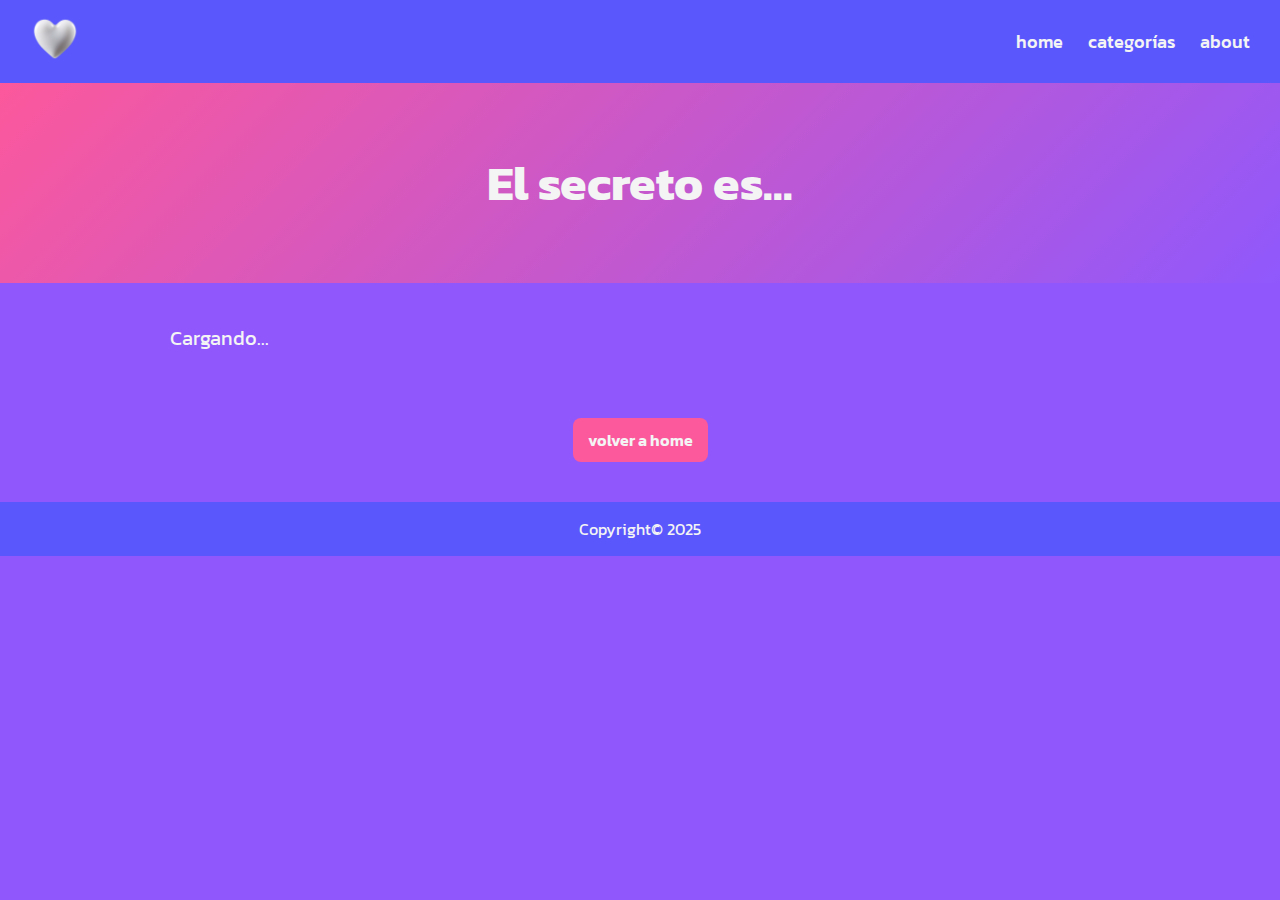
==== recipe.html @ 3b5b647e "git add ." ====
<!DOCTYPE html>
<html lang="es">
<head>
    <meta charset="UTF-8">
    <meta name="viewport" content="width=device-width, initial-scale=1.0">
    <title>Detalle de Receta</title>
    <link rel="preconnect" href="https://fonts.googleapis.com">
    <link href="https://fonts.googleapis.com/css2?family=Kanit:wght@300;400;700&family=Oi&family=Sen:wght@400..800&family=Sour+Gummy:ital,wght@0,100..900;1,100..900&display=swap" rel="stylesheet">
    <link rel="stylesheet" href="assets/css/styles.css">
</head>
<body>
    <nav>
        <div class="logo_container">
            <img src="assets/imgs/corazon.webp" alt="logo corazón">
        </div>
        <ul>
            <li><a href="index.html">home</a></li>
            <li><a href="categorias.html">categorías</a></li>
            <li><a href="about.html">about</a></li>
        </ul>
    </nav>
    <main>
        <section class="detail">
            <h1>El secreto es...</h1>
        </section>
        <section class="receta-detalle boxed">
            <div id="recipe-container">
                <p>Cargando...</p>
            </div>
            <div id="volver">
                <a href="index.html">volver a home</a>
            </div>
        </section>
    </main>
    <footer>
        <div>
            Copyright© 2025
        </div>
    </footer>
    <script src="./assets/js/recipe.js"></script>
</body>
</html>
---- assets/css/styles.css ----
* {
    box-sizing: border-box;
    margin: 0;
    padding: 0;
}

:root {
    --violeta: #9058FC;
    --lila: #D580FF;
    --azul: #5A58FC;
    --fucsia: #FC589C;
    --blanco: #f4f4f4;
}

body {
    font-family: "Kanit", sans-serif;
    background-color: var(--violeta);
    color: var(--blanco);
}

nav {
    display: flex;
    justify-content: space-between;
    align-items: center;
    padding: 15px 30px;
    background-color: var(--azul);
}

.logo_container img {
    width: 50px;
}

nav ul {
    display: flex;
    gap: 25px;
    align-items: center;
}

nav ul li {
    list-style: none;
}

nav ul li a {
    font-size: 18px;
    font-weight: 500;
    transition: color 0.2s ease;
    text-decoration: none;
    color: var(--blanco);
}

nav ul li a:hover {
    color: var(--fucsia);
}

header {
    display: flex;
    justify-content: space-between;
    align-items: center;
    padding: 20px 30px;
    background-color: var(--azul);
    position: relative;
}

header .logo_container img {
    height: 4px;
}

.hero {
    height: 275px;
    display: flex;
    justify-content: center;
    align-items: center;
    background: linear-gradient(135deg, var(--fucsia), var(--violeta));
    text-align: center;
}

.hero h1 {
    font-size: 48px;
    font-weight: 700;
    line-height: 53px;
}

.recetas {
    padding: 40px 20px;
    width: 80%;
    margin: 0 auto;
}

.recetas h2 {
    font-size: 36px;
    font-weight: 600;
    line-height: 41px;
    margin-bottom: 20px;
}

.recetas_grid {
    display: grid;
    grid-template-columns: repeat(auto-fit, minmax(250px, 1fr));
    gap: 20px;
    max-width: 1200px;
    margin: 0 auto;
}

.receta {
    display: flex;
    flex-direction: column;
    align-items: center;
    height: 100%;
    background-color: var(--blanco);
    color: var(--azul);
    text-align: center;
    border-radius: 12px;
    overflow: hidden;
    box-shadow: 0px 5px 15px rgba(0, 0, 0, 0.2);
    transition: transform 0.2s ease, box-shadow 0.2s ease;
}

.receta:hover {
    transform: translateY(-5px);
    box-shadow: 0px 10px 20px rgba(0, 0, 0, 0.3);
}

.receta img {
    width: 100%;
    height: 180px;
    object-fit: cover;
}

.receta h3 {
    font-size: 22px;
    font-weight: 600;
    margin: 15px 10px;
}

.receta a {
    margin-bottom: 15px;
    padding: 10px 15px;
    background-color: var(--fucsia);
    border-radius: 8px;
    color: var(--blanco);
    font-weight: 600;
    transition: background 0.2s ease;
    text-decoration: none;
    margin-top: auto;
}

.receta a:hover {
    background-color: var(--lila);
}

footer {
    display: flex;
    justify-content: center;
    align-items: center;
    padding: 15px 30px;
    background-color: var(--azul);
    position: relative;
    width: 100%;
    margin-top: 40px;
}

.detail {
    height: 200px;
    display: flex;
    justify-content: center;
    align-items: center;
    background: linear-gradient(135deg, var(--fucsia), var(--violeta));
    text-align: center;
}

.detail h1 {
    font-size: 48px;
    font-weight: 700;
    line-height: 53px;
}

#recipe-container {
    max-width: 1000px;
    margin: 10px auto;
    padding: 30px;
}

#recipe-container h2 {
    font-size: 30px;
    margin-bottom: 15px;
}

#recipe-container img {
    width: 100%;
    max-height: 350px;
    object-fit: cover;
    border-radius: 8px;
    margin-bottom: 20px;
    box-shadow: 0px 5px 15px rgba(0, 0, 0, 0.2);
}

#recipe-container p {
    font-size: 20px;
    color: var(--negro);
    margin-bottom: 15px;
}

#recipe-container strong {
    color: var(--fucsia);
}

#recipe-container ul {
    list-style: none;
    padding: 0;
}

#recipe-container ul li {
    background: var(--gris-claro);
    padding: 8px;
    margin: 5px 0;
    border-radius: 6px;
    font-size: 17px;
    text-align: left;
}

#volver a {
    display: flex;
    justify-content: center;
    align-items: center;
    width: fit-content;
    margin: 20px auto;
    padding: 10px 15px;
    background-color: var(--fucsia);
    border-radius: 8px;
    color: var(--blanco);
    font-weight: 600;
    transition: background 0.2s ease;
    text-decoration: none;
}

#volver a:hover {
    background-color: var(--lila);
}
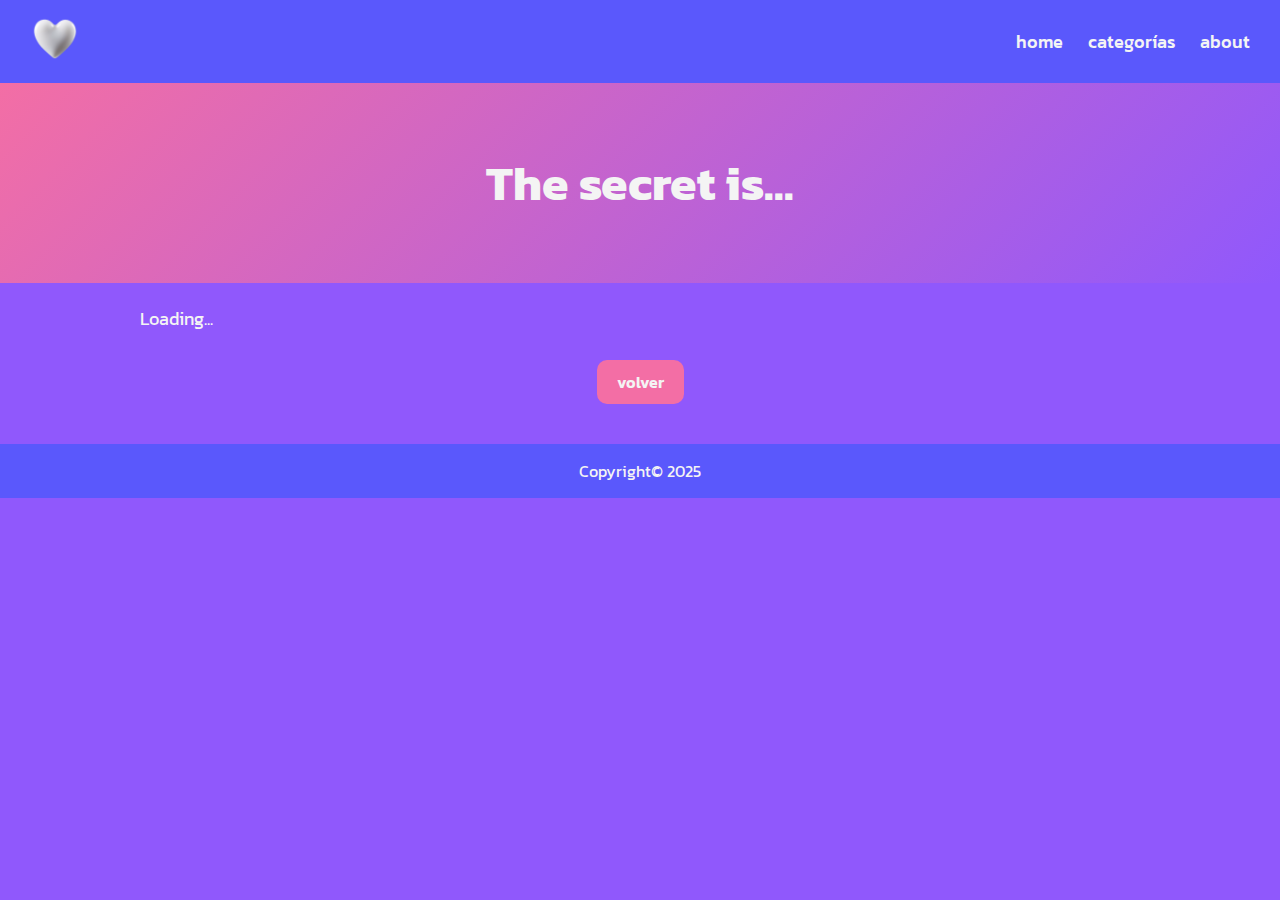
==== commit ac087202: "css recipe" ====
--- a/recipe.html
+++ b/recipe.html
@@ -21,14 +21,14 @@
     </nav>
     <main>
         <section class="detail">
-            <h1>El secreto es...</h1>
+            <h1>The secret is...</h1>
         </section>
         <section class="receta-detalle boxed">
             <div id="recipe-container">
-                <p>Cargando...</p>
+                <p>Loading...</p>
             </div>
             <div id="volver">
-                <a href="index.html">volver a home</a>
+                <a href="index.html">volver</a>
             </div>
         </section>
     </main>
--- a/assets/css/styles.css
+++ b/assets/css/styles.css
@@ -8,7 +8,7 @@
     --violeta: #9058FC;
     --lila: #D580FF;
     --azul: #5A58FC;
-    --fucsia: #FC589C;
+    --fucsia: #f36ea5;
     --blanco: #f4f4f4;
 }
 
@@ -97,7 +97,6 @@
     display: grid;
     grid-template-columns: repeat(auto-fit, minmax(250px, 1fr));
     gap: 20px;
-    max-width: 1200px;
     margin: 0 auto;
 }
 
@@ -176,28 +175,42 @@
 
 #recipe-container {
     max-width: 1000px;
-    margin: 10px auto;
-    padding: 30px;
+    margin: 24px auto;
 }
 
 #recipe-container h2 {
-    font-size: 30px;
-    margin-bottom: 15px;
+    font-size: 36px;
+    color: var(--fucsia);
+    text-align: center;
 }
 
 #recipe-container img {
     width: 100%;
-    max-height: 350px;
+    max-height: 300px;
     object-fit: cover;
-    border-radius: 8px;
+    border-radius: 12px;
+    margin-bottom: 30px;
+    box-shadow: 0px 8px 20px rgba(0, 0, 0, 0.15);
+}
+
+.columns {
+    display: flex;
+    justify-content: space-between;
+    gap: 20px;
     margin-bottom: 20px;
-    box-shadow: 0px 5px 15px rgba(0, 0, 0, 0.2);
-}
-
-#recipe-container p {
-    font-size: 20px;
-    color: var(--negro);
-    margin-bottom: 15px;
+    flex-wrap: wrap;
+}
+
+.column {
+    flex: 1;
+    min-width: 250px;
+    background: var(--blanco);
+    padding: 15px;
+    border-radius: 10px;
+}
+
+.column p {
+    color: var(--azul);
 }
 
 #recipe-container strong {
@@ -206,33 +219,127 @@
 
 #recipe-container ul {
     list-style: none;
-    padding: 0;
+    margin: 20px 0;
 }
 
 #recipe-container ul li {
-    background: var(--gris-claro);
-    padding: 8px;
+    background: var(--lila);
+    padding: 5px;
     margin: 5px 0;
-    border-radius: 6px;
-    font-size: 17px;
-    text-align: left;
+    border-radius: 8px;
+}
+
+#recipe-container p {
+    font-size: 18px;
+    line-height: 23px;
+}
+
+#volver {
+    text-align: center;
+    margin-top: 30px;
 }
 
 #volver a {
-    display: flex;
-    justify-content: center;
-    align-items: center;
-    width: fit-content;
-    margin: 20px auto;
-    padding: 10px 15px;
+    display: inline-block;
+    padding: 10px 20px;
     background-color: var(--fucsia);
-    border-radius: 8px;
+    border-radius: 10px;
     color: var(--blanco);
     font-weight: 600;
-    transition: background 0.2s ease;
     text-decoration: none;
+    transition: background-color 0.3s ease, transform 0.3s ease;
 }
 
 #volver a:hover {
     background-color: var(--lila);
-}+    transform: translateY(-5px);
+}
+
+@media (max-width: 480px) {
+    
+    nav ul li a {
+        font-size: 16px;
+    }
+    
+    .hero, .detail {
+        height: 150px;
+        padding: 16px;
+    }
+    
+    .hero h1, .detail h1 {
+        font-size: 28px;
+        line-height: 33px;
+    }
+    
+    .recetas {
+        width: 100%;
+        padding: 20px 15px;
+    }
+    
+    .recetas h2 {
+        font-size: 24px;
+        line-height: 29px;
+    }
+    
+    .recetas_grid {
+        grid-template-columns: repeat(3, 1fr);
+        gap: 10px;
+    }
+    
+    .receta h3 {
+        font-size: 14px;
+        line-height: 19px;
+        margin: 8px 5px;
+    }
+    
+    .receta img {
+        height: 100px;
+    }
+    
+    .receta a {
+        padding: 6px 9px;
+        font-size: 12px;
+        line-height: 17px;
+    }
+    
+    footer {
+        padding: 10px 15px;
+    }
+
+    #recipe-container p {
+        font-size: 18px;
+        line-height: 23px;
+    }
+
+    #recipe-container img {
+        max-height: 150px;
+        margin: 10px 0;
+    }
+
+    #recipe-container {
+        padding: 20px;
+        margin: 0;
+    }
+
+    .columns {
+        flex-direction: column;
+        gap: 15px;
+    }
+
+    #recipe-container h2 {
+        font-size: 24px;
+        line-height: 29px;
+    }
+
+    #recipe-container p,
+    .column p,
+    #recipe-container ul li {
+        font-size: 16px;
+        line-height: 21px;
+    }
+
+    #volver a {
+        font-size: 14px;
+        padding: 10px 20px;
+    }
+}
